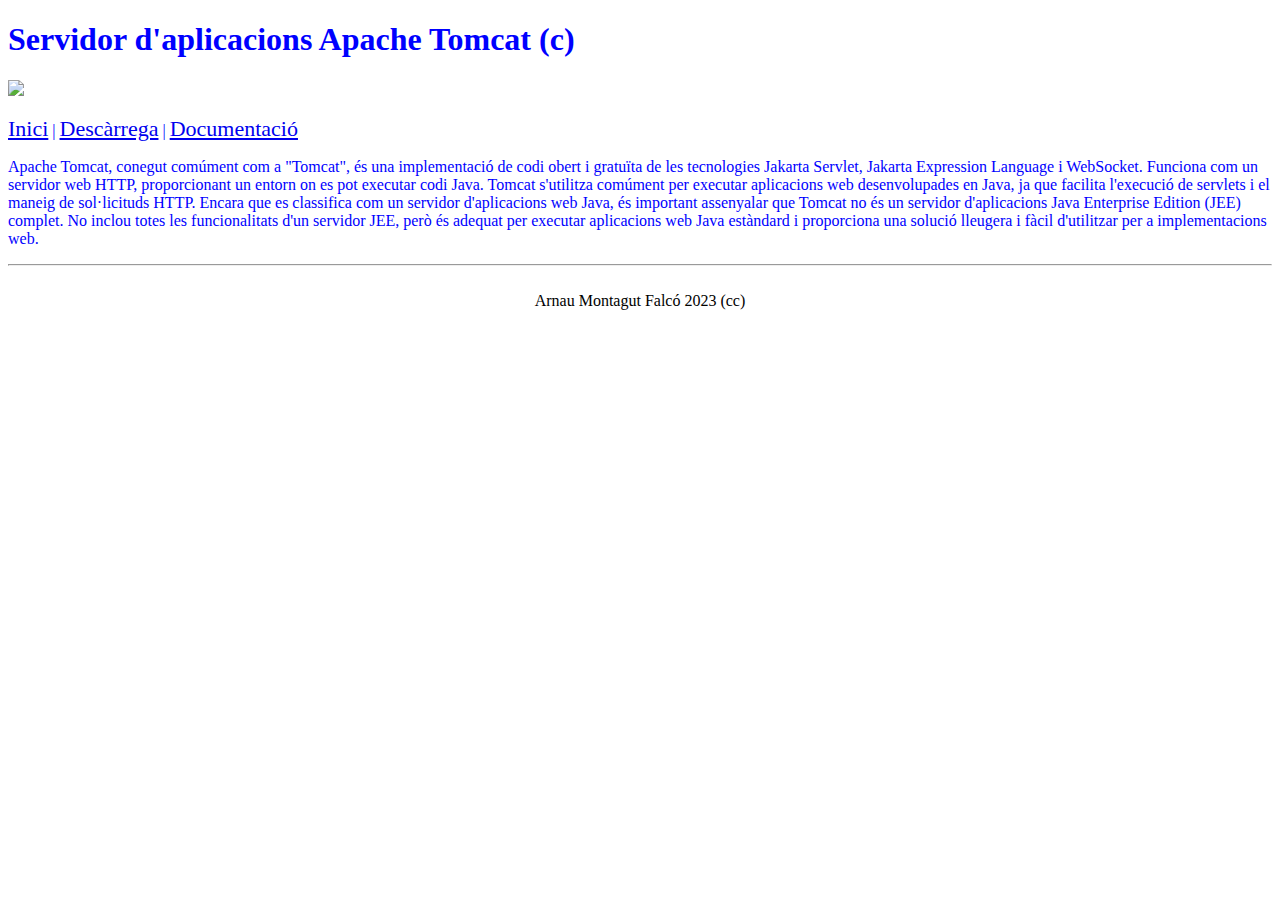
==== index.html @ 725a2289 "Add files via upload" ====
<!DOCTYPE html>
<html>
<head>
<link rel="stylesheet" href="css/unfull.css">
</head>
    <body>
    <h1 style="color:blue;">Servidor d'aplicacions Apache Tomcat (c)</h1>
    <img src="/home/alumne-admin/Descargas/XAVI-APLICACIONES WEB/html/images/logo.svg.png" style="width:128px;">
    <p> <a href="#">Inici</a> | <a href="/home/alumne-admin/Descargas/XAVI-APLICACIONES WEB/html/docu.html">Descàrrega</a> | <a href="/home/alumne-admin/Descargas/XAVI-APLICACIONES WEB/html/docu.html">Documentació</a> </p>
    <p> 
   Apache Tomcat, conegut comúment com a "Tomcat", és una implementació de codi obert i gratuïta de les tecnologies Jakarta Servlet, Jakarta Expression Language i WebSocket. Funciona com un servidor web HTTP, proporcionant un entorn on es pot executar codi Java. Tomcat s'utilitza comúment per executar aplicacions web desenvolupades en Java, ja que facilita l'execució de servlets i el maneig de sol·licituds HTTP.
Encara que es classifica com un servidor d'aplicacions web Java, és important assenyalar que Tomcat no és un servidor d'aplicacions Java Enterprise Edition (JEE) complet. No inclou totes les funcionalitats d'un servidor JEE, però és adequat per executar aplicacions web Java estàndard i proporciona una solució lleugera i fàcil d'utilitzar per a implementacions web.
    </p>
    <hr>
    <br><center> Arnau Montagut Falcó 2023 (cc) 
    </body>
</html>
---- css/unfull.css ----
p{
    color:blue;
}

a{
    font-size:22px;
}
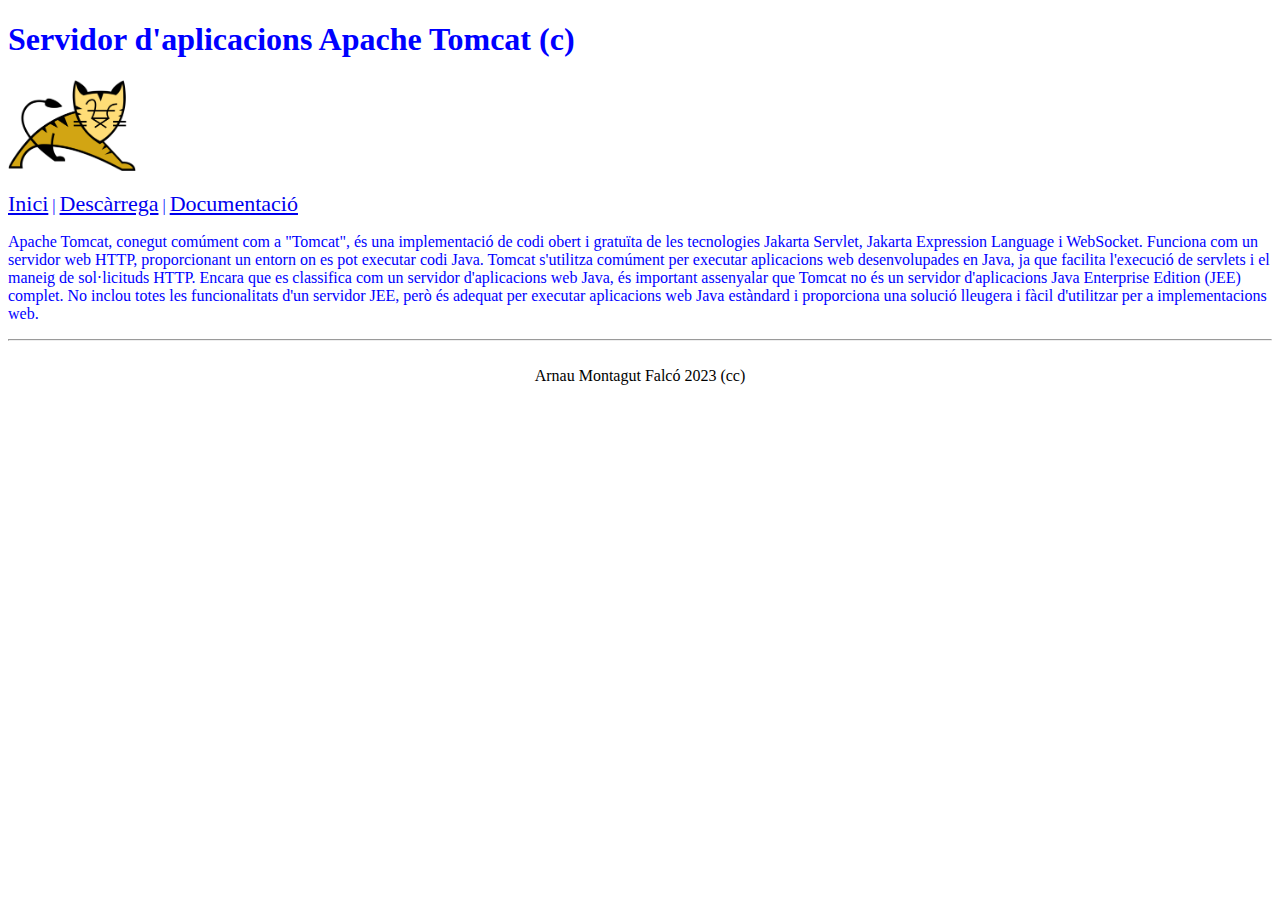
==== commit 0cb44ad6: "Update index.html" ====
--- a/index.html
+++ b/index.html
@@ -5,7 +5,7 @@
 </head>
     <body>
     <h1 style="color:blue;">Servidor d'aplicacions Apache Tomcat (c)</h1>
-    <img src="/home/alumne-admin/Descargas/XAVI-APLICACIONES WEB/html/images/logo.svg.png" style="width:128px;">
+    <img src="images/logo.svg.png" style="width:128px;">
     <p> <a href="#">Inici</a> | <a href="/home/alumne-admin/Descargas/XAVI-APLICACIONES WEB/html/docu.html">Descàrrega</a> | <a href="/home/alumne-admin/Descargas/XAVI-APLICACIONES WEB/html/docu.html">Documentació</a> </p>
     <p> 
    Apache Tomcat, conegut comúment com a "Tomcat", és una implementació de codi obert i gratuïta de les tecnologies Jakarta Servlet, Jakarta Expression Language i WebSocket. Funciona com un servidor web HTTP, proporcionant un entorn on es pot executar codi Java. Tomcat s'utilitza comúment per executar aplicacions web desenvolupades en Java, ja que facilita l'execució de servlets i el maneig de sol·licituds HTTP.
